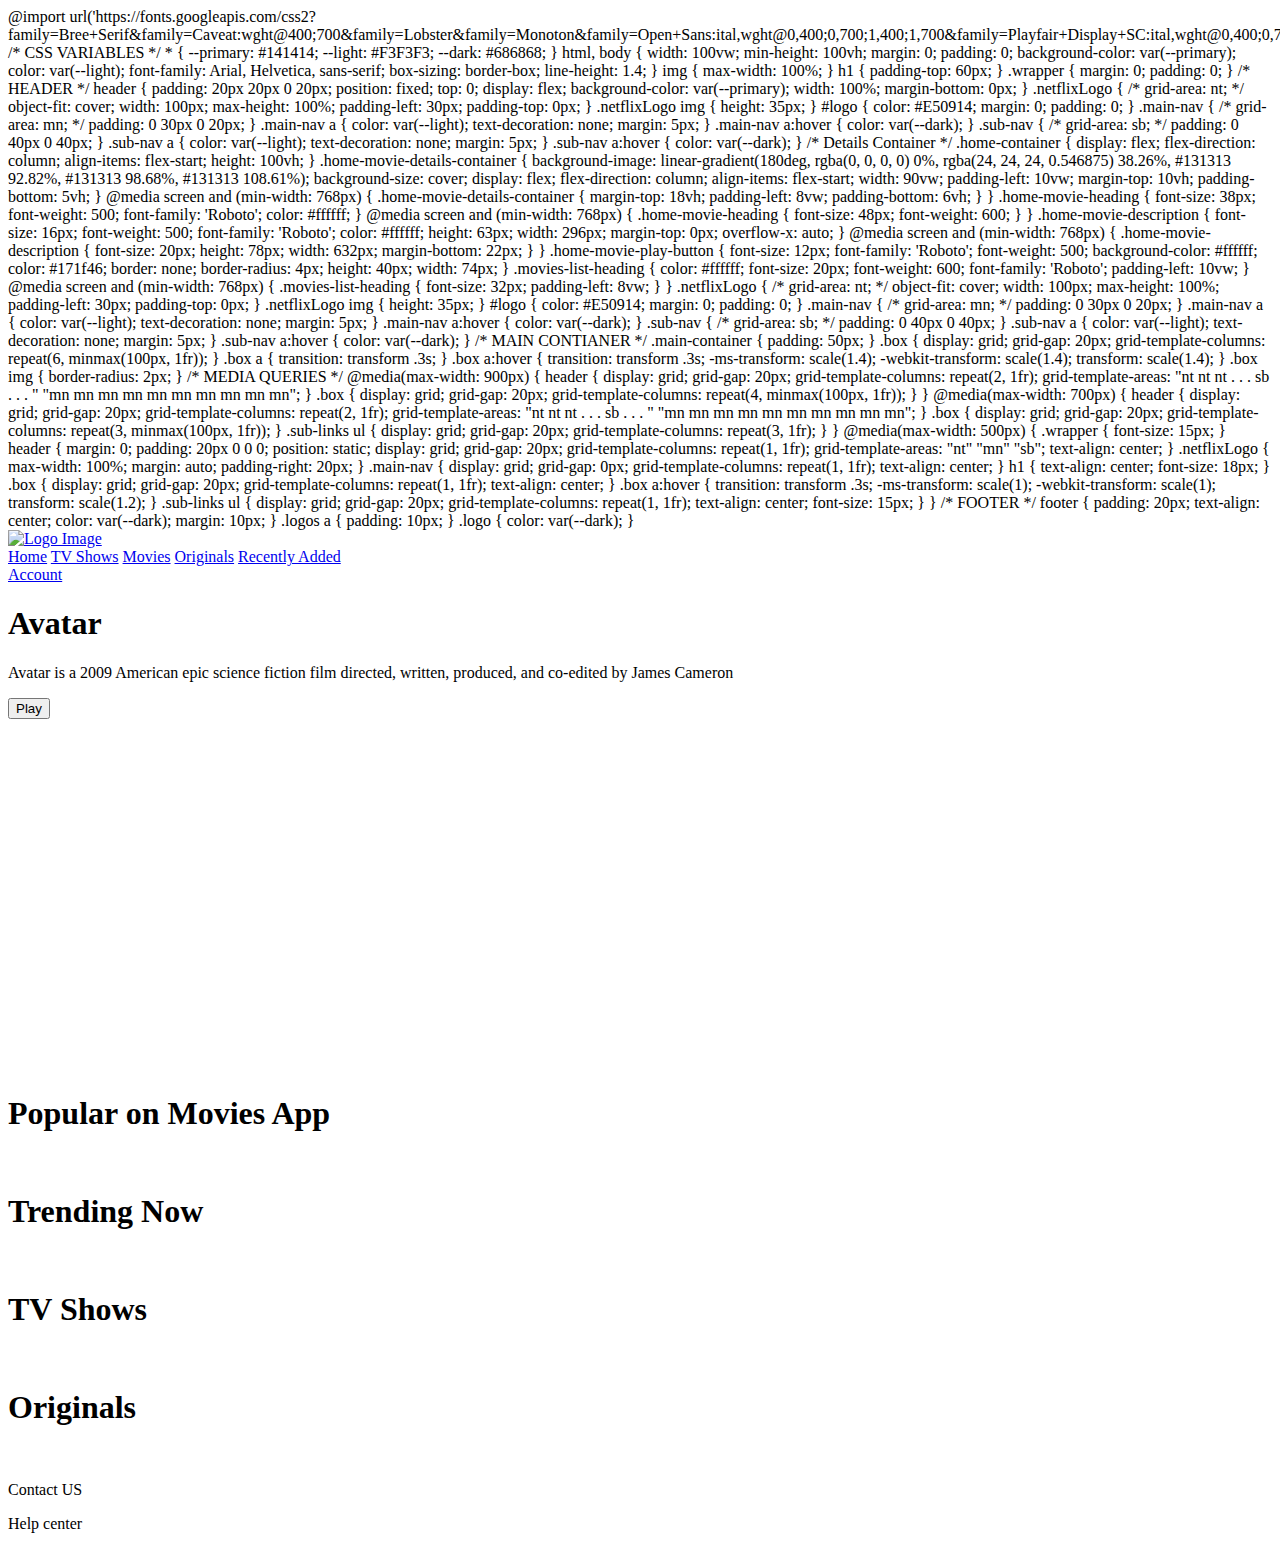
==== index1.html @ 0a0053dd "Create index1.html" ====
<!DOCTYPE html>
<html>
  <section>
    @import url('https://fonts.googleapis.com/css2?family=Bree+Serif&family=Caveat:wght@400;700&family=Lobster&family=Monoton&family=Open+Sans:ital,wght@0,400;0,700;1,400;1,700&family=Playfair+Display+SC:ital,wght@0,400;0,700;1,700&family=Playfair+Display:ital,wght@0,400;0,700;1,700&family=Roboto:ital,wght@0,400;0,700;1,400;1,700&family=Source+Sans+Pro:ital,wght@0,400;0,700;1,700&family=Work+Sans:ital,wght@0,400;0,700;1,700&display=swap');

/* CSS VARIABLES */
* {
    --primary: #141414;
    --light: #F3F3F3;
    --dark: #686868;
}

html,
body {
    width: 100vw;
    min-height: 100vh;
    margin: 0;
    padding: 0;
    background-color: var(--primary);
    color: var(--light);
    font-family: Arial, Helvetica, sans-serif;
    box-sizing: border-box;
    line-height: 1.4;
}

img {
    max-width: 100%;
}

h1 {
    padding-top: 60px;
}

.wrapper {
    margin: 0;
    padding: 0;
}

/* HEADER */
header {
    padding: 20px 20px 0 20px;
    position: fixed;
    top: 0;
    display: flex;
    background-color: var(--primary);
    width: 100%;
    margin-bottom: 0px;
}



.netflixLogo {
    /* grid-area: nt; */
    object-fit: cover;
    width: 100px;
    max-height: 100%;

    padding-left: 30px;
    padding-top: 0px;
}

.netflixLogo img {
    height: 35px;
}

#logo {
    color: #E50914;
    margin: 0;
    padding: 0;
}


.main-nav {
    /* grid-area: mn; */
    padding: 0 30px 0 20px;
}

.main-nav a {
    color: var(--light);
    text-decoration: none;
    margin: 5px;
}

.main-nav a:hover {
    color: var(--dark);
}

.sub-nav {
    /* grid-area: sb; */
    padding: 0 40px 0 40px;
}

.sub-nav a {
    color: var(--light);
    text-decoration: none;
    margin: 5px;
}

.sub-nav a:hover {
    color: var(--dark);
}

/* Details Container */
.home-container {
    display: flex;
    flex-direction: column;
    align-items: flex-start;
    height: 100vh;
}

.home-movie-details-container {
    background-image: linear-gradient(180deg,
            rgba(0, 0, 0, 0) 0%,
            rgba(24, 24, 24, 0.546875) 38.26%,
            #131313 92.82%,
            #131313 98.68%,
            #131313 108.61%);
    background-size: cover;
    display: flex;
    flex-direction: column;
    align-items: flex-start;
    width: 90vw;
    padding-left: 10vw;
    margin-top: 10vh;
    padding-bottom: 5vh;
}

@media screen and (min-width: 768px) {
    .home-movie-details-container {
        margin-top: 18vh;
        padding-left: 8vw;
        padding-bottom: 6vh;
    }
}

.home-movie-heading {
    font-size: 38px;
    font-weight: 500;
    font-family: 'Roboto';
    color: #ffffff;
}

@media screen and (min-width: 768px) {
    .home-movie-heading {
        font-size: 48px;
        font-weight: 600;
    }
}

.home-movie-description {
    font-size: 16px;
    font-weight: 500;
    font-family: 'Roboto';
    color: #ffffff;
    height: 63px;
    width: 296px;
    margin-top: 0px;
    overflow-x: auto;
}

@media screen and (min-width: 768px) {
    .home-movie-description {
        font-size: 20px;
        height: 78px;
        width: 632px;
        margin-bottom: 22px;
    }
}

.home-movie-play-button {
    font-size: 12px;
    font-family: 'Roboto';
    font-weight: 500;
    background-color: #ffffff;
    color: #171f46;
    border: none;
    border-radius: 4px;
    height: 40px;
    width: 74px;
}

.movies-list-heading {
    color: #ffffff;
    font-size: 20px;
    font-weight: 600;
    font-family: 'Roboto';
    padding-left: 10vw;
}

@media screen and (min-width: 768px) {
    .movies-list-heading {
        font-size: 32px;
        padding-left: 8vw;
    }
}


.netflixLogo {
    /* grid-area: nt; */
    object-fit: cover;
    width: 100px;
    max-height: 100%;

    padding-left: 30px;
    padding-top: 0px;
}

.netflixLogo img {
    height: 35px;
}

#logo {
    color: #E50914;
    margin: 0;
    padding: 0;
}


.main-nav {
    /* grid-area: mn; */
    padding: 0 30px 0 20px;
}

.main-nav a {
    color: var(--light);
    text-decoration: none;
    margin: 5px;
}

.main-nav a:hover {
    color: var(--dark);
}

.sub-nav {
    /* grid-area: sb; */
    padding: 0 40px 0 40px;
}

.sub-nav a {
    color: var(--light);
    text-decoration: none;
    margin: 5px;
}

.sub-nav a:hover {
    color: var(--dark);
}


/* MAIN CONTIANER */
.main-container {
    padding: 50px;
}

.box {
    display: grid;
    grid-gap: 20px;
    grid-template-columns: repeat(6, minmax(100px, 1fr));
}

.box a {
    transition: transform .3s;
}

.box a:hover {
    transition: transform .3s;
    -ms-transform: scale(1.4);
    -webkit-transform: scale(1.4);
    transform: scale(1.4);
}

.box img {
    border-radius: 2px;
}

/* MEDIA QUERIES */

@media(max-width: 900px) {

    header {
        display: grid;
        grid-gap: 20px;
        grid-template-columns: repeat(2, 1fr);
        grid-template-areas:
            "nt nt nt  .  .  . sb . . . "
            "mn mn mn mn mn mn  mn mn mn mn";
    }

    .box {
        display: grid;
        grid-gap: 20px;
        grid-template-columns: repeat(4, minmax(100px, 1fr));
    }

}

@media(max-width: 700px) {

    header {
        display: grid;
        grid-gap: 20px;
        grid-template-columns: repeat(2, 1fr);
        grid-template-areas:
            "nt nt nt  .  .  . sb . . . "
            "mn mn mn mn mn mn  mn mn mn mn";
    }

    .box {
        display: grid;
        grid-gap: 20px;
        grid-template-columns: repeat(3, minmax(100px, 1fr));
    }

    .sub-links ul {
        display: grid;
        grid-gap: 20px;
        grid-template-columns: repeat(3, 1fr);
    }

}

@media(max-width: 500px) {

    .wrapper {
        font-size: 15px;
    }

    header {
        margin: 0;
        padding: 20px 0 0 0;
        position: static;
        display: grid;
        grid-gap: 20px;
        grid-template-columns: repeat(1, 1fr);
        grid-template-areas:
            "nt"
            "mn"
            "sb";
        text-align: center;
    }

    .netflixLogo {
        max-width: 100%;
        margin: auto;
        padding-right: 20px;
    }

    .main-nav {
        display: grid;
        grid-gap: 0px;
        grid-template-columns: repeat(1, 1fr);
        text-align: center;
    }

    h1 {
        text-align: center;
        font-size: 18px;
    }

    .box {
        display: grid;
        grid-gap: 20px;
        grid-template-columns: repeat(1, 1fr);
        text-align: center;
    }

    .box a:hover {
        transition: transform .3s;
        -ms-transform: scale(1);
        -webkit-transform: scale(1);
        transform: scale(1.2);
    }

    .sub-links ul {
        display: grid;
        grid-gap: 20px;
        grid-template-columns: repeat(1, 1fr);
        text-align: center;
        font-size: 15px;
    }
}

/* FOOTER */
footer {
    padding: 20px;
    text-align: center;
    color: var(--dark);
    margin: 10px;
}

.logos a {
    padding: 10px;
}

.logo {
    color: var(--dark);
}
  </section>

<head>
    <meta charset="utf-8" />
    <meta http-equiv="X-UA-Compatible" content="IE=edge" />
    <title>MOVIES APP</title>
    <meta name="viewport" content="width=device-width, initial-scale=1" />
    <script defer src="https://use.fontawesome.com/releases/v5.1.0/js/all.js" integrity="sha384-3LK/3kTpDE/Pkp8gTNp2gR/2gOiwQ6QaO7Td0zV76UFJVhqLl4Vl3KL1We6q6wR9" crossorigin="anonymous"></script>
    <script src="main.js"></script>
</head>

<body>
    <!-- HEADER -->
    <div class="wrapper">
        <header>
            <div class="netflixLogo">
                <a id="logo" href="#home"><img src="https://res.cloudinary.com/do4qwwms8/image/upload/v1635419613/website-logo_qwpc3c.png" alt="Logo Image" /></a>
            </div>
            <nav class="main-nav">
                <a href="#home">Home</a>
                <a href="#tvShows">TV Shows</a>
                <a href="#movies">Movies</a>
                <a href="#originals">Originals</a>
                <a href="#">Recently Added</a>
            </nav>
            <nav class="sub-nav">
                <a href="#"><i class="fas fa-search sub-nav-logo"></i></a>
                <a href="#"><i class="fas fa-bell sub-nav-logo"></i></a>
                <a href="#">Account</a>
            </nav>
        </header>
    </div>
    <!-- END OF HEADER -->

    <!-- DISPLAY -->
    <div class="home-container" style="background-image: url('https://assets.ccbp.in/frontend/react-js/movies-app/avatar-theatrical-movie-background-v0.png'); background-size: cover; height: 52vh; background-repeat: no-repeat;">
        <div class="home-movie-details-container">
            <h1 class="home-movie-heading">Avatar</h1>
            <p class="home-movie-description">Avatar is a 2009 American epic science fiction film directed, written, produced, and co-edited by James Cameron</p>
            <button type="button" class="home-movie-play-button">
                Play
            </button>
        </div>
    </div>

    <!-- END OF DISPLAY -->

    <!-- MAIN CONTAINER -->
    <section class="main-container">
        <div class="location" id="home">
            <h1 id="home">Popular on Movies App</h1>
            <div class="box">
                <a href=""><img src="https://assets.ccbp.in/frontend/react-js/movies-app/no-time-to-die-movie-poster.png" alt="" /></a>
                <a href=""><img src="https://assets.ccbp.in/frontend/react-js/movies-app/shang-chi-and-the-legend-of-the-ten-rings-movie-poster.png" alt="" /></a>
                <a href=""><img src="https://assets.ccbp.in/frontend/react-js/movies-app/dune-movie-poster.png" alt="" /></a>
                <a href=""><img src="https://assets.ccbp.in/frontend/react-js/movies-app/the-suicide-squad-movie-poster.png" alt="" /></a>
                <a href=""><img src="https://assets.ccbp.in/frontend/react-js/movies-app/venom-let-there-be-carnage-movie-poster.png" alt="" /></a>
                <a href=""><img src="https://assets.ccbp.in/frontend/react-js/movies-app/eternals-movie-poster.png" alt="" /></a>

                <a href=""><img src="https://assets.ccbp.in/frontend/react-js/movies-app/army-of-thieves-movie-poster.png" alt="" /></a>
                <a href=""><img src="https://assets.ccbp.in/frontend/react-js/movies-app/the-harder-they-fall-movie-poster.png" alt="" /></a>
                <a href=""><img src="https://assets.ccbp.in/frontend/react-js/movies-app/halloween-kills-movie-poster.png" alt="" /></a>
                <a href=""><img src="https://assets.ccbp.in/frontend/react-js/movies-app/twilight-movie-poster.png" alt="" /></a>
                <a href=""><img src="https://assets.ccbp.in/frontend/react-js/movies-app/squid-game-south-korean-movie-poster.png" alt="" /></a>
                <a href=""><img src="https://assets.ccbp.in/frontend/react-js/movies-app/the-pursuit-of-happyness-movie-poster.png" alt="" /></a>
            </div>
        </div>

        <h1 id="myList">Trending Now</h1>
        <div class="box">
            <a href=""><img src="https://assets.ccbp.in/frontend/react-js/movies-app/grindhouse-movie-poster.png" alt="" /></a>
            <a href=""><img src="https://assets.ccbp.in/frontend/react-js/movies-app/clifford-the-big-red-dog-movie-poster.png" alt="" /></a>
            <a href=""><img src="https://assets.ccbp.in/frontend/react-js/movies-app/titanic-movie-poster.png" alt="" /></a>
            <a href=""><img src="https://assets.ccbp.in/frontend/react-js/movies-app/avatar-theatrical-movie-poster.png" alt="" /></a>
            <a href=""><img src="https://assets.ccbp.in/frontend/react-js/movies-app/a-few-good-men-movie-poster.png" alt="" /></a>
            <a href=""><img src="https://assets.ccbp.in/frontend/react-js/movies-app/king-richard-movie-poster.png" alt="" /></a>
        </div>

        <h1 id="tvShows">TV Shows</h1>
        <div class="box">
            <a href=""><img src="https://assets.ccbp.in/frontend/react-js/movies-app/dexter-new-blood-movie-poster.png" alt="" /></a>
            <a href=""><img src="https://assets.ccbp.in/frontend/react-js/movies-app/riverdale-movie-poster.png" alt="" /></a>
            <a href=""><img src="https://assets.ccbp.in/frontend/react-js/movies-app/the-boss-baby-family-business-movie-poster.png" alt="" /></a>
            <a href=""><img src="https://assets.ccbp.in/frontend/react-js/movies-app/the-protege-movie-poster.png" alt="" /></a>
            <a href=""><img src="https://assets.ccbp.in/frontend/react-js/movies-app/godzilla-vs-kong-movie-poster.png" alt="" /></a>
            <a href=""><img src="https://assets.ccbp.in/frontend/react-js/movies-app/demonic-movie-poster.png" alt="" /></a>
            <a href=""><img src="https://assets.ccbp.in/frontend/react-js/movies-app/cosmic-sin-movie-poster.png" alt="" /></a>
            <a href=""><img src="https://assets.ccbp.in/frontend/react-js/movies-app/infinite-movie-poster.png" alt="" /></a>
            <a href=""><img src="https://assets.ccbp.in/frontend/react-js/movies-app/zack-snyders-justice-league-movie-poster.png" alt="" /></a>
            <a href=""><img src="https://assets.ccbp.in/frontend/react-js/movies-app/the-tomorrow-war-movie-poster.png" alt="" /></a>
            <a href=""><img src="https://assets.ccbp.in/frontend/react-js/movies-app/the-vault-poster.png" alt="" /></a>
            <a href=""><img src="https://assets.ccbp.in/frontend/react-js/movies-app/mortal-kombat-international-movie-poster.png" alt="" /></a>
            <a href=""><img src="https://assets.ccbp.in/frontend/react-js/movies-app/spider-man-advance-movie-poster.png" alt="" /></a>
            <a href=""><img src="https://assets.ccbp.in/frontend/react-js/movies-app/gunpowder-milkshake-british-movie-poster.png" alt="" /></a>
        </div>

        <h1 id="originals">Originals</h1>
        <div class="box">
            <a href=""><img src="https://www.scrolldroll.com/wp-content/uploads/2023/03/love-alarm-10-best-short-korean-dramas-on-netflix.jpg" alt="" /></a>
            <a href=""><img src="https://assets.ccbp.in/frontend/react-js/movies-app/venom-movie-poster.png" alt="" /></a>
            <a href=""><img src="https://assets.ccbp.in/frontend/react-js/movies-app/snake-eyes-gi-joe-origins-movie-poster.png" alt="" /></a>
            <a href=""><img src="https://assets.ccbp.in/frontend/react-js/movies-app/the-addams-family-2-movie-poster.png" alt="" /></a>
            <a href=""><img src="https://assets.ccbp.in/frontend/react-js/movies-app/luca-movie-poster.png" alt="" /></a>
            <a href=""><img src="https://assets.ccbp.in/frontend/react-js/movies-app/the-amazing-spider-man-movie-poster.png" alt="" /></a>
        </div>
    </section>
    <!-- FOOTER -->
    <footer>
        <div class="logos">
            <a href="#"><i class="fab fa-facebook-square fa-2x logo"></i></a>
            <a href="#"><i class="fab fa-instagram fa-2x logo"></i></a>
            <a href="#"><i class="fab fa-twitter fa-2x logo"></i></a>
            <a href="#"><i class="fab fa-youtube fa-2x logo"></i></a>
        </div>
        <p>Contact US</p>
        <p>Help center</p>
    </footer>
</body>

</html>

</html>
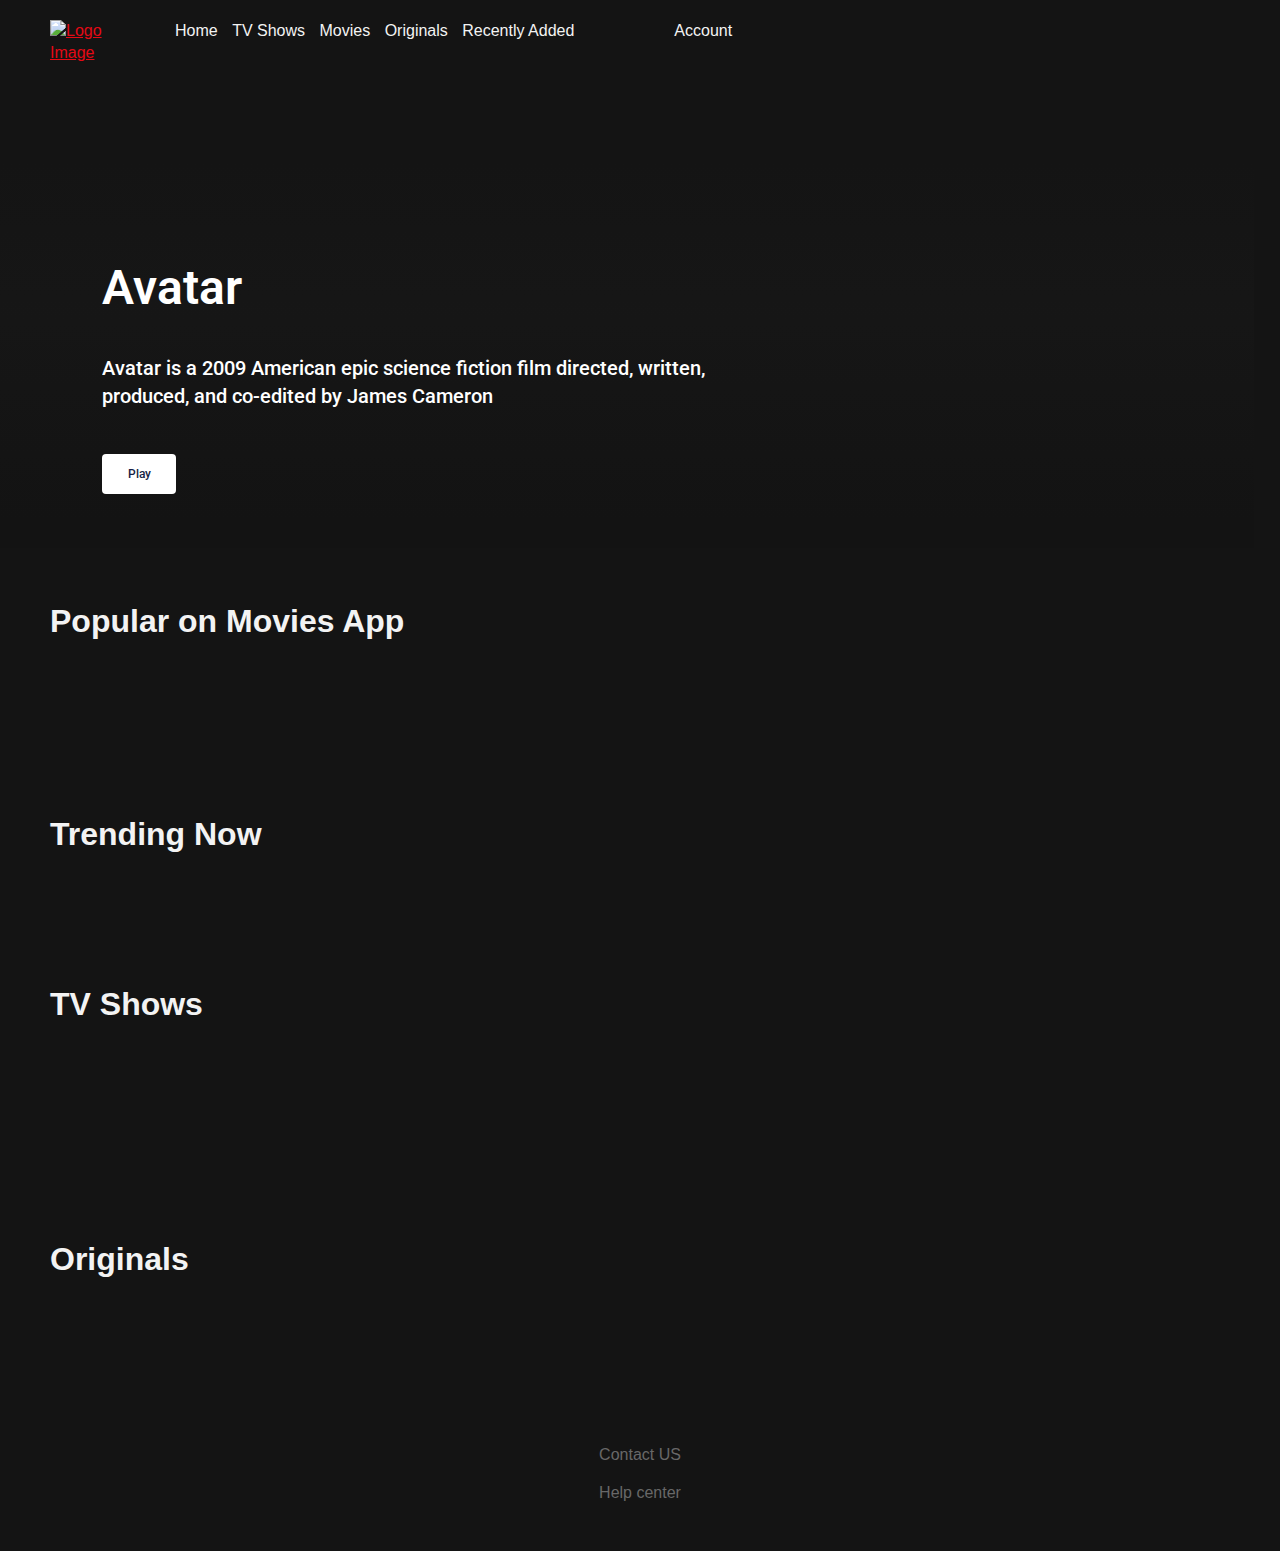
==== commit 0c0f9114: "Update index1.html" ====
--- a/index1.html
+++ b/index1.html
@@ -1,407 +1,14 @@
 <!DOCTYPE html>
 <html>
-  <section>
-    @import url('https://fonts.googleapis.com/css2?family=Bree+Serif&family=Caveat:wght@400;700&family=Lobster&family=Monoton&family=Open+Sans:ital,wght@0,400;0,700;1,400;1,700&family=Playfair+Display+SC:ital,wght@0,400;0,700;1,700&family=Playfair+Display:ital,wght@0,400;0,700;1,700&family=Roboto:ital,wght@0,400;0,700;1,400;1,700&family=Source+Sans+Pro:ital,wght@0,400;0,700;1,700&family=Work+Sans:ital,wght@0,400;0,700;1,700&display=swap');
-
-/* CSS VARIABLES */
-* {
-    --primary: #141414;
-    --light: #F3F3F3;
-    --dark: #686868;
-}
-
-html,
-body {
-    width: 100vw;
-    min-height: 100vh;
-    margin: 0;
-    padding: 0;
-    background-color: var(--primary);
-    color: var(--light);
-    font-family: Arial, Helvetica, sans-serif;
-    box-sizing: border-box;
-    line-height: 1.4;
-}
-
-img {
-    max-width: 100%;
-}
-
-h1 {
-    padding-top: 60px;
-}
-
-.wrapper {
-    margin: 0;
-    padding: 0;
-}
-
-/* HEADER */
-header {
-    padding: 20px 20px 0 20px;
-    position: fixed;
-    top: 0;
-    display: flex;
-    background-color: var(--primary);
-    width: 100%;
-    margin-bottom: 0px;
-}
-
-
-
-.netflixLogo {
-    /* grid-area: nt; */
-    object-fit: cover;
-    width: 100px;
-    max-height: 100%;
-
-    padding-left: 30px;
-    padding-top: 0px;
-}
-
-.netflixLogo img {
-    height: 35px;
-}
-
-#logo {
-    color: #E50914;
-    margin: 0;
-    padding: 0;
-}
-
-
-.main-nav {
-    /* grid-area: mn; */
-    padding: 0 30px 0 20px;
-}
-
-.main-nav a {
-    color: var(--light);
-    text-decoration: none;
-    margin: 5px;
-}
-
-.main-nav a:hover {
-    color: var(--dark);
-}
-
-.sub-nav {
-    /* grid-area: sb; */
-    padding: 0 40px 0 40px;
-}
-
-.sub-nav a {
-    color: var(--light);
-    text-decoration: none;
-    margin: 5px;
-}
-
-.sub-nav a:hover {
-    color: var(--dark);
-}
-
-/* Details Container */
-.home-container {
-    display: flex;
-    flex-direction: column;
-    align-items: flex-start;
-    height: 100vh;
-}
-
-.home-movie-details-container {
-    background-image: linear-gradient(180deg,
-            rgba(0, 0, 0, 0) 0%,
-            rgba(24, 24, 24, 0.546875) 38.26%,
-            #131313 92.82%,
-            #131313 98.68%,
-            #131313 108.61%);
-    background-size: cover;
-    display: flex;
-    flex-direction: column;
-    align-items: flex-start;
-    width: 90vw;
-    padding-left: 10vw;
-    margin-top: 10vh;
-    padding-bottom: 5vh;
-}
-
-@media screen and (min-width: 768px) {
-    .home-movie-details-container {
-        margin-top: 18vh;
-        padding-left: 8vw;
-        padding-bottom: 6vh;
-    }
-}
-
-.home-movie-heading {
-    font-size: 38px;
-    font-weight: 500;
-    font-family: 'Roboto';
-    color: #ffffff;
-}
-
-@media screen and (min-width: 768px) {
-    .home-movie-heading {
-        font-size: 48px;
-        font-weight: 600;
-    }
-}
-
-.home-movie-description {
-    font-size: 16px;
-    font-weight: 500;
-    font-family: 'Roboto';
-    color: #ffffff;
-    height: 63px;
-    width: 296px;
-    margin-top: 0px;
-    overflow-x: auto;
-}
-
-@media screen and (min-width: 768px) {
-    .home-movie-description {
-        font-size: 20px;
-        height: 78px;
-        width: 632px;
-        margin-bottom: 22px;
-    }
-}
-
-.home-movie-play-button {
-    font-size: 12px;
-    font-family: 'Roboto';
-    font-weight: 500;
-    background-color: #ffffff;
-    color: #171f46;
-    border: none;
-    border-radius: 4px;
-    height: 40px;
-    width: 74px;
-}
-
-.movies-list-heading {
-    color: #ffffff;
-    font-size: 20px;
-    font-weight: 600;
-    font-family: 'Roboto';
-    padding-left: 10vw;
-}
-
-@media screen and (min-width: 768px) {
-    .movies-list-heading {
-        font-size: 32px;
-        padding-left: 8vw;
-    }
-}
-
-
-.netflixLogo {
-    /* grid-area: nt; */
-    object-fit: cover;
-    width: 100px;
-    max-height: 100%;
-
-    padding-left: 30px;
-    padding-top: 0px;
-}
-
-.netflixLogo img {
-    height: 35px;
-}
-
-#logo {
-    color: #E50914;
-    margin: 0;
-    padding: 0;
-}
-
-
-.main-nav {
-    /* grid-area: mn; */
-    padding: 0 30px 0 20px;
-}
-
-.main-nav a {
-    color: var(--light);
-    text-decoration: none;
-    margin: 5px;
-}
-
-.main-nav a:hover {
-    color: var(--dark);
-}
-
-.sub-nav {
-    /* grid-area: sb; */
-    padding: 0 40px 0 40px;
-}
-
-.sub-nav a {
-    color: var(--light);
-    text-decoration: none;
-    margin: 5px;
-}
-
-.sub-nav a:hover {
-    color: var(--dark);
-}
-
-
-/* MAIN CONTIANER */
-.main-container {
-    padding: 50px;
-}
-
-.box {
-    display: grid;
-    grid-gap: 20px;
-    grid-template-columns: repeat(6, minmax(100px, 1fr));
-}
-
-.box a {
-    transition: transform .3s;
-}
-
-.box a:hover {
-    transition: transform .3s;
-    -ms-transform: scale(1.4);
-    -webkit-transform: scale(1.4);
-    transform: scale(1.4);
-}
-
-.box img {
-    border-radius: 2px;
-}
-
-/* MEDIA QUERIES */
-
-@media(max-width: 900px) {
-
-    header {
-        display: grid;
-        grid-gap: 20px;
-        grid-template-columns: repeat(2, 1fr);
-        grid-template-areas:
-            "nt nt nt  .  .  . sb . . . "
-            "mn mn mn mn mn mn  mn mn mn mn";
-    }
-
-    .box {
-        display: grid;
-        grid-gap: 20px;
-        grid-template-columns: repeat(4, minmax(100px, 1fr));
-    }
-
-}
-
-@media(max-width: 700px) {
-
-    header {
-        display: grid;
-        grid-gap: 20px;
-        grid-template-columns: repeat(2, 1fr);
-        grid-template-areas:
-            "nt nt nt  .  .  . sb . . . "
-            "mn mn mn mn mn mn  mn mn mn mn";
-    }
-
-    .box {
-        display: grid;
-        grid-gap: 20px;
-        grid-template-columns: repeat(3, minmax(100px, 1fr));
-    }
-
-    .sub-links ul {
-        display: grid;
-        grid-gap: 20px;
-        grid-template-columns: repeat(3, 1fr);
-    }
-
-}
-
-@media(max-width: 500px) {
-
-    .wrapper {
-        font-size: 15px;
-    }
-
-    header {
-        margin: 0;
-        padding: 20px 0 0 0;
-        position: static;
-        display: grid;
-        grid-gap: 20px;
-        grid-template-columns: repeat(1, 1fr);
-        grid-template-areas:
-            "nt"
-            "mn"
-            "sb";
-        text-align: center;
-    }
-
-    .netflixLogo {
-        max-width: 100%;
-        margin: auto;
-        padding-right: 20px;
-    }
-
-    .main-nav {
-        display: grid;
-        grid-gap: 0px;
-        grid-template-columns: repeat(1, 1fr);
-        text-align: center;
-    }
-
-    h1 {
-        text-align: center;
-        font-size: 18px;
-    }
-
-    .box {
-        display: grid;
-        grid-gap: 20px;
-        grid-template-columns: repeat(1, 1fr);
-        text-align: center;
-    }
-
-    .box a:hover {
-        transition: transform .3s;
-        -ms-transform: scale(1);
-        -webkit-transform: scale(1);
-        transform: scale(1.2);
-    }
-
-    .sub-links ul {
-        display: grid;
-        grid-gap: 20px;
-        grid-template-columns: repeat(1, 1fr);
-        text-align: center;
-        font-size: 15px;
-    }
-}
-
-/* FOOTER */
-footer {
-    padding: 20px;
-    text-align: center;
-    color: var(--dark);
-    margin: 10px;
-}
-
-.logos a {
-    padding: 10px;
-}
-
-.logo {
-    color: var(--dark);
-}
-  </section>
+  
+    
 
 <head>
     <meta charset="utf-8" />
     <meta http-equiv="X-UA-Compatible" content="IE=edge" />
     <title>MOVIES APP</title>
     <meta name="viewport" content="width=device-width, initial-scale=1" />
+  <link rel="stylesheet" href="style.css" />
     <script defer src="https://use.fontawesome.com/releases/v5.1.0/js/all.js" integrity="sha384-3LK/3kTpDE/Pkp8gTNp2gR/2gOiwQ6QaO7Td0zV76UFJVhqLl4Vl3KL1We6q6wR9" crossorigin="anonymous"></script>
     <script src="main.js"></script>
 </head>
--- a/style.css
+++ b/style.css
@@ -0,0 +1,394 @@
+@import url('https://fonts.googleapis.com/css2?family=Bree+Serif&family=Caveat:wght@400;700&family=Lobster&family=Monoton&family=Open+Sans:ital,wght@0,400;0,700;1,400;1,700&family=Playfair+Display+SC:ital,wght@0,400;0,700;1,700&family=Playfair+Display:ital,wght@0,400;0,700;1,700&family=Roboto:ital,wght@0,400;0,700;1,400;1,700&family=Source+Sans+Pro:ital,wght@0,400;0,700;1,700&family=Work+Sans:ital,wght@0,400;0,700;1,700&display=swap');
+
+/* CSS VARIABLES */
+* {
+    --primary: #141414;
+    --light: #F3F3F3;
+    --dark: #686868;
+}
+
+html,
+body {
+    width: 100vw;
+    min-height: 100vh;
+    margin: 0;
+    padding: 0;
+    background-color: var(--primary);
+    color: var(--light);
+    font-family: Arial, Helvetica, sans-serif;
+    box-sizing: border-box;
+    line-height: 1.4;
+}
+
+img {
+    max-width: 100%;
+}
+
+h1 {
+    padding-top: 60px;
+}
+
+.wrapper {
+    margin: 0;
+    padding: 0;
+}
+
+/* HEADER */
+header {
+    padding: 20px 20px 0 20px;
+    position: fixed;
+    top: 0;
+    display: flex;
+    background-color: var(--primary);
+    width: 100%;
+    margin-bottom: 0px;
+}
+
+
+
+.netflixLogo {
+    /* grid-area: nt; */
+    object-fit: cover;
+    width: 100px;
+    max-height: 100%;
+
+    padding-left: 30px;
+    padding-top: 0px;
+}
+
+.netflixLogo img {
+    height: 35px;
+}
+
+#logo {
+    color: #E50914;
+    margin: 0;
+    padding: 0;
+}
+
+
+.main-nav {
+    /* grid-area: mn; */
+    padding: 0 30px 0 20px;
+}
+
+.main-nav a {
+    color: var(--light);
+    text-decoration: none;
+    margin: 5px;
+}
+
+.main-nav a:hover {
+    color: var(--dark);
+}
+
+.sub-nav {
+    /* grid-area: sb; */
+    padding: 0 40px 0 40px;
+}
+
+.sub-nav a {
+    color: var(--light);
+    text-decoration: none;
+    margin: 5px;
+}
+
+.sub-nav a:hover {
+    color: var(--dark);
+}
+
+/* Details Container */
+.home-container {
+    display: flex;
+    flex-direction: column;
+    align-items: flex-start;
+    height: 100vh;
+}
+
+.home-movie-details-container {
+    background-image: linear-gradient(180deg,
+            rgba(0, 0, 0, 0) 0%,
+            rgba(24, 24, 24, 0.546875) 38.26%,
+            #131313 92.82%,
+            #131313 98.68%,
+            #131313 108.61%);
+    background-size: cover;
+    display: flex;
+    flex-direction: column;
+    align-items: flex-start;
+    width: 90vw;
+    padding-left: 10vw;
+    margin-top: 10vh;
+    padding-bottom: 5vh;
+}
+
+@media screen and (min-width: 768px) {
+    .home-movie-details-container {
+        margin-top: 18vh;
+        padding-left: 8vw;
+        padding-bottom: 6vh;
+    }
+}
+
+.home-movie-heading {
+    font-size: 38px;
+    font-weight: 500;
+    font-family: 'Roboto';
+    color: #ffffff;
+}
+
+@media screen and (min-width: 768px) {
+    .home-movie-heading {
+        font-size: 48px;
+        font-weight: 600;
+    }
+}
+
+.home-movie-description {
+    font-size: 16px;
+    font-weight: 500;
+    font-family: 'Roboto';
+    color: #ffffff;
+    height: 63px;
+    width: 296px;
+    margin-top: 0px;
+    overflow-x: auto;
+}
+
+@media screen and (min-width: 768px) {
+    .home-movie-description {
+        font-size: 20px;
+        height: 78px;
+        width: 632px;
+        margin-bottom: 22px;
+    }
+}
+
+.home-movie-play-button {
+    font-size: 12px;
+    font-family: 'Roboto';
+    font-weight: 500;
+    background-color: #ffffff;
+    color: #171f46;
+    border: none;
+    border-radius: 4px;
+    height: 40px;
+    width: 74px;
+}
+
+.movies-list-heading {
+    color: #ffffff;
+    font-size: 20px;
+    font-weight: 600;
+    font-family: 'Roboto';
+    padding-left: 10vw;
+}
+
+@media screen and (min-width: 768px) {
+    .movies-list-heading {
+        font-size: 32px;
+        padding-left: 8vw;
+    }
+}
+
+
+.netflixLogo {
+    /* grid-area: nt; */
+    object-fit: cover;
+    width: 100px;
+    max-height: 100%;
+
+    padding-left: 30px;
+    padding-top: 0px;
+}
+
+.netflixLogo img {
+    height: 35px;
+}
+
+#logo {
+    color: #E50914;
+    margin: 0;
+    padding: 0;
+}
+
+
+.main-nav {
+    /* grid-area: mn; */
+    padding: 0 30px 0 20px;
+}
+
+.main-nav a {
+    color: var(--light);
+    text-decoration: none;
+    margin: 5px;
+}
+
+.main-nav a:hover {
+    color: var(--dark);
+}
+
+.sub-nav {
+    /* grid-area: sb; */
+    padding: 0 40px 0 40px;
+}
+
+.sub-nav a {
+    color: var(--light);
+    text-decoration: none;
+    margin: 5px;
+}
+
+.sub-nav a:hover {
+    color: var(--dark);
+}
+
+
+/* MAIN CONTIANER */
+.main-container {
+    padding: 50px;
+}
+
+.box {
+    display: grid;
+    grid-gap: 20px;
+    grid-template-columns: repeat(6, minmax(100px, 1fr));
+}
+
+.box a {
+    transition: transform .3s;
+}
+
+.box a:hover {
+    transition: transform .3s;
+    -ms-transform: scale(1.4);
+    -webkit-transform: scale(1.4);
+    transform: scale(1.4);
+}
+
+.box img {
+    border-radius: 2px;
+}
+
+/* MEDIA QUERIES */
+
+@media(max-width: 900px) {
+
+    header {
+        display: grid;
+        grid-gap: 20px;
+        grid-template-columns: repeat(2, 1fr);
+        grid-template-areas:
+            "nt nt nt  .  .  . sb . . . "
+            "mn mn mn mn mn mn  mn mn mn mn";
+    }
+
+    .box {
+        display: grid;
+        grid-gap: 20px;
+        grid-template-columns: repeat(4, minmax(100px, 1fr));
+    }
+
+}
+
+@media(max-width: 700px) {
+
+    header {
+        display: grid;
+        grid-gap: 20px;
+        grid-template-columns: repeat(2, 1fr);
+        grid-template-areas:
+            "nt nt nt  .  .  . sb . . . "
+            "mn mn mn mn mn mn  mn mn mn mn";
+    }
+
+    .box {
+        display: grid;
+        grid-gap: 20px;
+        grid-template-columns: repeat(3, minmax(100px, 1fr));
+    }
+
+    .sub-links ul {
+        display: grid;
+        grid-gap: 20px;
+        grid-template-columns: repeat(3, 1fr);
+    }
+
+}
+
+@media(max-width: 500px) {
+
+    .wrapper {
+        font-size: 15px;
+    }
+
+    header {
+        margin: 0;
+        padding: 20px 0 0 0;
+        position: static;
+        display: grid;
+        grid-gap: 20px;
+        grid-template-columns: repeat(1, 1fr);
+        grid-template-areas:
+            "nt"
+            "mn"
+            "sb";
+        text-align: center;
+    }
+
+    .netflixLogo {
+        max-width: 100%;
+        margin: auto;
+        padding-right: 20px;
+    }
+
+    .main-nav {
+        display: grid;
+        grid-gap: 0px;
+        grid-template-columns: repeat(1, 1fr);
+        text-align: center;
+    }
+
+    h1 {
+        text-align: center;
+        font-size: 18px;
+    }
+
+    .box {
+        display: grid;
+        grid-gap: 20px;
+        grid-template-columns: repeat(1, 1fr);
+        text-align: center;
+    }
+
+    .box a:hover {
+        transition: transform .3s;
+        -ms-transform: scale(1);
+        -webkit-transform: scale(1);
+        transform: scale(1.2);
+    }
+
+    .sub-links ul {
+        display: grid;
+        grid-gap: 20px;
+        grid-template-columns: repeat(1, 1fr);
+        text-align: center;
+        font-size: 15px;
+    }
+}
+
+/* FOOTER */
+footer {
+    padding: 20px;
+    text-align: center;
+    color: var(--dark);
+    margin: 10px;
+}
+
+.logos a {
+    padding: 10px;
+}
+
+.logo {
+    color: var(--dark);
+}
